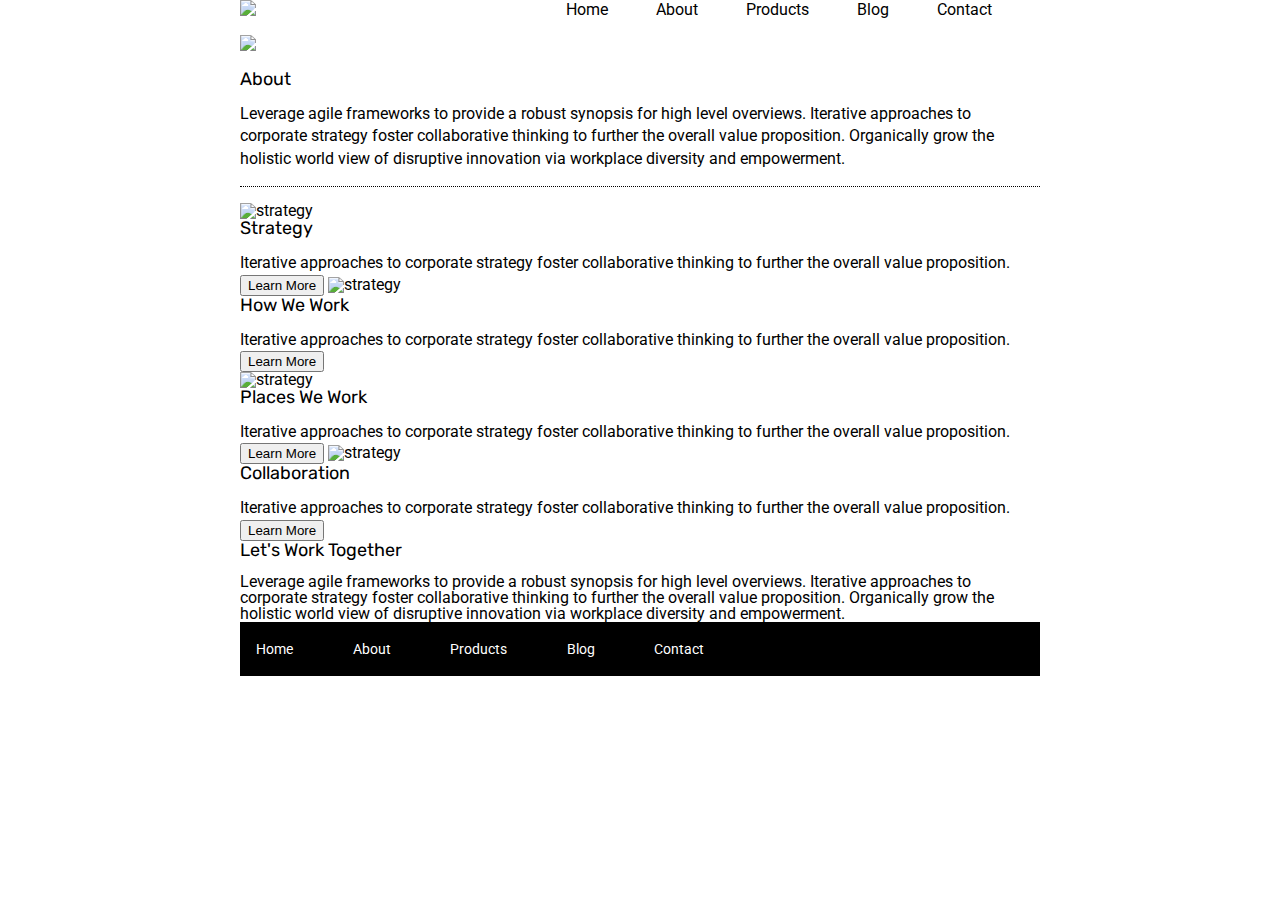
==== about.html @ 706f81f6 "Index + About 90%" ====
<!doctype html>

<html lang="en">

<head>
    <meta charset="utf-8">

    <title>Sprint Challenge - About</title>

    <link href="https://fonts.googleapis.com/css?family=Roboto|Rubik" rel="stylesheet">
    <link rel="stylesheet" href="css/index.css">

</head>

<body>

    <div class="container">
        <header>
            <nav class="navbar">
                <div>
                    <a href="#"><img src="./img/lambda-black.png"></a>
                </div>
                <ul class="nav-links">
                    <li class="nav-item"><a href="/index.html">Home</a></li>
                    <li class="nav-item"><a href="/about.html">About</a></li>
                    <li class="nav-item"><a href="#">Products</a></li>
                    <li class="nav-item"><a href="#">Blog</a></li>
                    <li class="nav-item"><a href="#">Contact</a></li>
                </ul>
            </nav>
            <div class="hero-image">
                <a href="#"><img src="/img/jumbo.jpg"></a>
            </div>
        </header>

        <div class="container about-page">
            <div class="about-section">
                <h2>About</h2>

                <p>Leverage agile frameworks to provide a robust synopsis for high level overviews. Iterative approaches to corporate strategy foster collaborative thinking to further the overall value proposition. Organically grow the holistic world view
                    of disruptive innovation via workplace diversity and empowerment.</p>
            </div>
            <div class="top-content-section">
                <img src="img/about-plan.png" alt="strategy">

                <h2>Strategy</h2>

                <p>Iterative approaches to corporate strategy foster collaborative thinking to further the overall value proposition.
                </p>

                <button>Learn More</button>



                <img src="img/about-working.png" alt="strategy">

                <h2>How We Work</h2>

                <p>Iterative approaches to corporate strategy foster collaborative thinking to further the overall value proposition.
                </p>

                <button>Learn More</button>
            </div>


            <img src="img/about-office.png" alt="strategy">

            <h2>Places We Work</h2>

            <p>Iterative approaches to corporate strategy foster collaborative thinking to further the overall value proposition.
            </p>

            <button>Learn More</button>

            <img src="img/about-meeting.png" alt="strategy">

            <h2>Collaboration</h2>

            <p>Iterative approaches to corporate strategy foster collaborative thinking to further the overall value proposition.
            </p>

            <button>Learn More</button>

            <h2>Let's Work Together</h2>

            </p>Leverage agile frameworks to provide a robust synopsis for high level overviews. Iterative approaches to corporate strategy foster collaborative thinking to further the overall value proposition. Organically grow the holistic world view of
            disruptive innovation via workplace diversity and empowerment.
            <p>

                <footer>
                    <nav>
                        <a href="index.html">Home</a>
                        <a href="#">About</a>
                        <a href="#">Products</a>
                        <a href="#">Blog</a>
                        <a href="#">Contact</a>
                    </nav>
                </footer>
        </div>
        <!-- container -->
</body>

</html>
---- css/index.css ----
/* http://meyerweb.com/eric/tools/css/reset/ 
   v2.0 | 20110126
   License: none (public domain)
*/

html,
body,
div,
span,
applet,
object,
iframe,
h1,
h2,
h3,
h4,
h5,
h6,
p,
blockquote,
pre,
a,
abbr,
acronym,
address,
big,
cite,
code,
del,
dfn,
em,
img,
ins,
kbd,
q,
s,
samp,
small,
strike,
strong,
sub,
sup,
tt,
var,
b,
u,
i,
center,
dl,
dt,
dd,
ol,
ul,
li,
fieldset,
form,
label,
legend,
table,
caption,
tbody,
tfoot,
thead,
tr,
th,
td,
article,
aside,
canvas,
details,
embed,
figure,
figcaption,
footer,
header,
hgroup,
menu,
nav,
output,
ruby,
section,
summary,
time,
mark,
audio,
video {
    margin: 0;
    padding: 0;
    border: 0;
    font-size: 100%;
    font: inherit;
    vertical-align: baseline;
}


/* HTML5 display-role reset for older browsers */

article,
aside,
details,
figcaption,
figure,
footer,
header,
hgroup,
menu,
nav,
section {
    display: block;
}

body {
    line-height: 1;
}

ol,
ul {
    list-style: none;
}

blockquote,
q {
    quotes: none;
}

blockquote:before,
blockquote:after,
q:before,
q:after {
    content: '';
    content: none;
}

table {
    border-collapse: collapse;
    border-spacing: 0;
}

* {
    box-sizing: border-box;
}

html,
body {
    height: 100%;
    font-family: 'Roboto', sans-serif;
}

h1,
h2,
h3,
h4,
h5 {
    font-size: 18px;
    margin-bottom: 15px;
    font-family: 'Rubik', sans-serif;
}

p {
    line-height: 1.4;
}

.container {
    width: 800px;
    margin: 0 auto;
}

.top-content {
    display: flex;
    flex-wrap: wrap;
    justify-content: space-evenly;
    margin-bottom: 20px;
    border-bottom: 1px dashed black;
}

.top-content .text-container {
    width: 48%;
    padding: 0 1%;
    padding-bottom: 20px;
}

.middle-content {
    margin-bottom: 20px;
    border-bottom: 1px dashed black;
}

.middle-content h2 {
    padding: 0 2%;
    margin-bottom: 0;
}

.middle-content .boxes {
    display: flex;
    flex-wrap: wrap;
    justify-content: space-evenly;
}

.middle-content .boxes .box {
    width: 12.5%;
    height: 100px;
    background: black;
    margin: 20px 2.5%;
    color: white;
    display: flex;
    align-items: center;
    justify-content: center;
}

.bottom-content {
    display: flex;
    margin: 0 2% 20px;
    justify-content: space-around;
}

.bottom-content .text-container {
    padding-right: 4%;
}

.bottom-content .text-container:last-child {
    padding-right: 0;
}

footer {
    width: 100%;
    background: black;
}

footer nav {
    width: 60%;
    display: flex;
    justify-content: space-between;
    align-items: center;
    padding: 20px 2%;
    font-size: 14px;
}

footer nav a {
    color: white;
    text-decoration: none;
}


/* Added CSS */

nav {
    width: 100%;
}

.navbar {
    display: flex;
    justify-content: space-between;
}

.nav-links {
    display: flex;
    align-items: center;
}

li {
    margin-right: 3em;
}

header nav a {
    color: black;
    text-decoration: none;
}

.hero-image {
    padding-top: 1em;
    padding-bottom: 1em;
}

.boxes .box:nth-child(1) {
    background-color: #008080;
}

.boxes .box:nth-child(2) {
    background-color: #FFD700;
}

.boxes .box:nth-child(3) {
    background-color: #5F9EA0;
}

.boxes .box:nth-child(4) {
    background-color: #FF7F50;
}

.boxes .box:nth-child(5) {
    background-color: #DC143C;
}

.boxes .box:nth-child(6) {
    background-color: #228B22;
}

.boxes .box:nth-child(7) {
    background-color: #9932CC;
}

.boxes .box:nth-child(8) {
    background-color: #FF69B4;
}

.boxes .box:nth-child(9) {
    background-color: #4B0082;
}

.boxes .box:nth-child(10) {
    background-color: #1E90FF;
}

.about-section {
    border-bottom: 1px dotted black;
    padding-bottom: 1em;
    margin-bottom: 1em;
}

.top-content-section {}
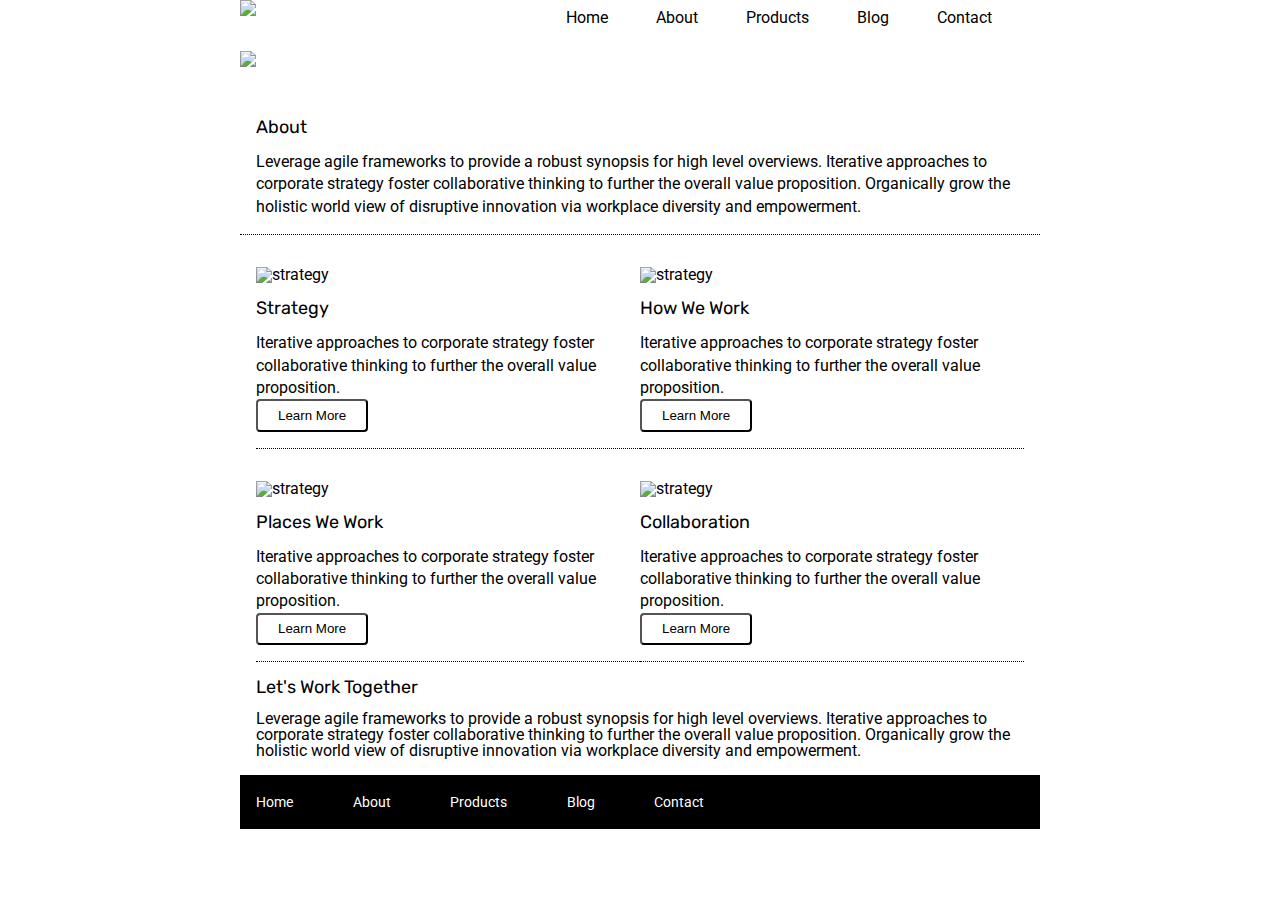
==== commit 75db587f: "Project completed" ====
--- a/about.html
+++ b/about.html
@@ -40,62 +40,70 @@
                 <p>Leverage agile frameworks to provide a robust synopsis for high level overviews. Iterative approaches to corporate strategy foster collaborative thinking to further the overall value proposition. Organically grow the holistic world view
                     of disruptive innovation via workplace diversity and empowerment.</p>
             </div>
-            <div class="top-content-section">
-                <img src="img/about-plan.png" alt="strategy">
+            <div class="top-row">
+                <div class="content-box">
+                    <img src="img/about-plan.png" alt="strategy">
+                    <h2>Strategy</h2>
 
-                <h2>Strategy</h2>
+                    <p>Iterative approaches to corporate strategy foster collaborative thinking to further the overall value proposition.
+                    </p>
 
-                <p>Iterative approaches to corporate strategy foster collaborative thinking to further the overall value proposition.
-                </p>
+                    <button>Learn More</button>
+                </div>
 
-                <button>Learn More</button>
+                <div class="content-box">
+                    <img src="img/about-working.png" alt="strategy">
 
+                    <h2>How We Work</h2>
 
+                    <p>Iterative approaches to corporate strategy foster collaborative thinking to further the overall value proposition.
+                    </p>
 
-                <img src="img/about-working.png" alt="strategy">
-
-                <h2>How We Work</h2>
-
-                <p>Iterative approaches to corporate strategy foster collaborative thinking to further the overall value proposition.
-                </p>
-
-                <button>Learn More</button>
+                    <button>Learn More</button>
+                </div>
             </div>
 
+            <div class="bottom-row">
+                <div class="content-box">
+                    <img src="img/about-office.png" alt="strategy">
 
-            <img src="img/about-office.png" alt="strategy">
+                    <h2>Places We Work</h2>
 
-            <h2>Places We Work</h2>
+                    <p>Iterative approaches to corporate strategy foster collaborative thinking to further the overall value proposition.
+                    </p>
 
-            <p>Iterative approaches to corporate strategy foster collaborative thinking to further the overall value proposition.
-            </p>
+                    <button>Learn More</button>
+                </div>
+                <div class="content-box">
+                    <img src="img/about-meeting.png" alt="strategy">
 
-            <button>Learn More</button>
+                    <h2>Collaboration</h2>
 
-            <img src="img/about-meeting.png" alt="strategy">
+                    <p>Iterative approaches to corporate strategy foster collaborative thinking to further the overall value proposition.
+                    </p>
 
-            <h2>Collaboration</h2>
+                    <button>Learn More</button>
+                </div>
+            </div>
 
-            <p>Iterative approaches to corporate strategy foster collaborative thinking to further the overall value proposition.
-            </p>
+            <div class="work-together">
+                <h2>Let's Work Together</h2>
 
-            <button>Learn More</button>
+                </p>Leverage agile frameworks to provide a robust synopsis for high level overviews. Iterative approaches to corporate strategy foster collaborative thinking to further the overall value proposition. Organically grow the holistic world view
+                of disruptive innovation via workplace diversity and empowerment.
+                <p>
 
-            <h2>Let's Work Together</h2>
+            </div>
 
-            </p>Leverage agile frameworks to provide a robust synopsis for high level overviews. Iterative approaches to corporate strategy foster collaborative thinking to further the overall value proposition. Organically grow the holistic world view of
-            disruptive innovation via workplace diversity and empowerment.
-            <p>
-
-                <footer>
-                    <nav>
-                        <a href="index.html">Home</a>
-                        <a href="#">About</a>
-                        <a href="#">Products</a>
-                        <a href="#">Blog</a>
-                        <a href="#">Contact</a>
-                    </nav>
-                </footer>
+            <footer>
+                <nav>
+                    <a href="index.html">Home</a>
+                    <a href="#">About</a>
+                    <a href="#">Products</a>
+                    <a href="#">Blog</a>
+                    <a href="#">Contact</a>
+                </nav>
+            </footer>
         </div>
         <!-- container -->
 </body>
--- a/css/index.css
+++ b/css/index.css
@@ -240,7 +240,7 @@
 }
 
 
-/* Added CSS */
+/* Home Page */
 
 nav {
     width: 100%;
@@ -310,10 +310,40 @@
     background-color: #1E90FF;
 }
 
+
+/* About Page */
+
 .about-section {
     border-bottom: 1px dotted black;
+    padding: 1em;
+    margin-bottom: 1em;
+}
+
+.bottom-row,
+.top-row {
+    display: flex;
+    width: 100%;
+    padding: 1em;
+}
+
+.content-box {
+    border-bottom: 1px dotted black;
     padding-bottom: 1em;
-    margin-bottom: 1em;
-}
-
-.top-content-section {}+}
+
+button {
+    background-color: white;
+    border-radius: 4px;
+    padding: .5em 1.5em;
+    border-color: black;
+}
+
+.work-together {
+    margin-left: 1em;
+    margin-right: 1em;
+    padding-bottom: 1em;
+}
+
+img {
+    padding-bottom: 1em;
+}